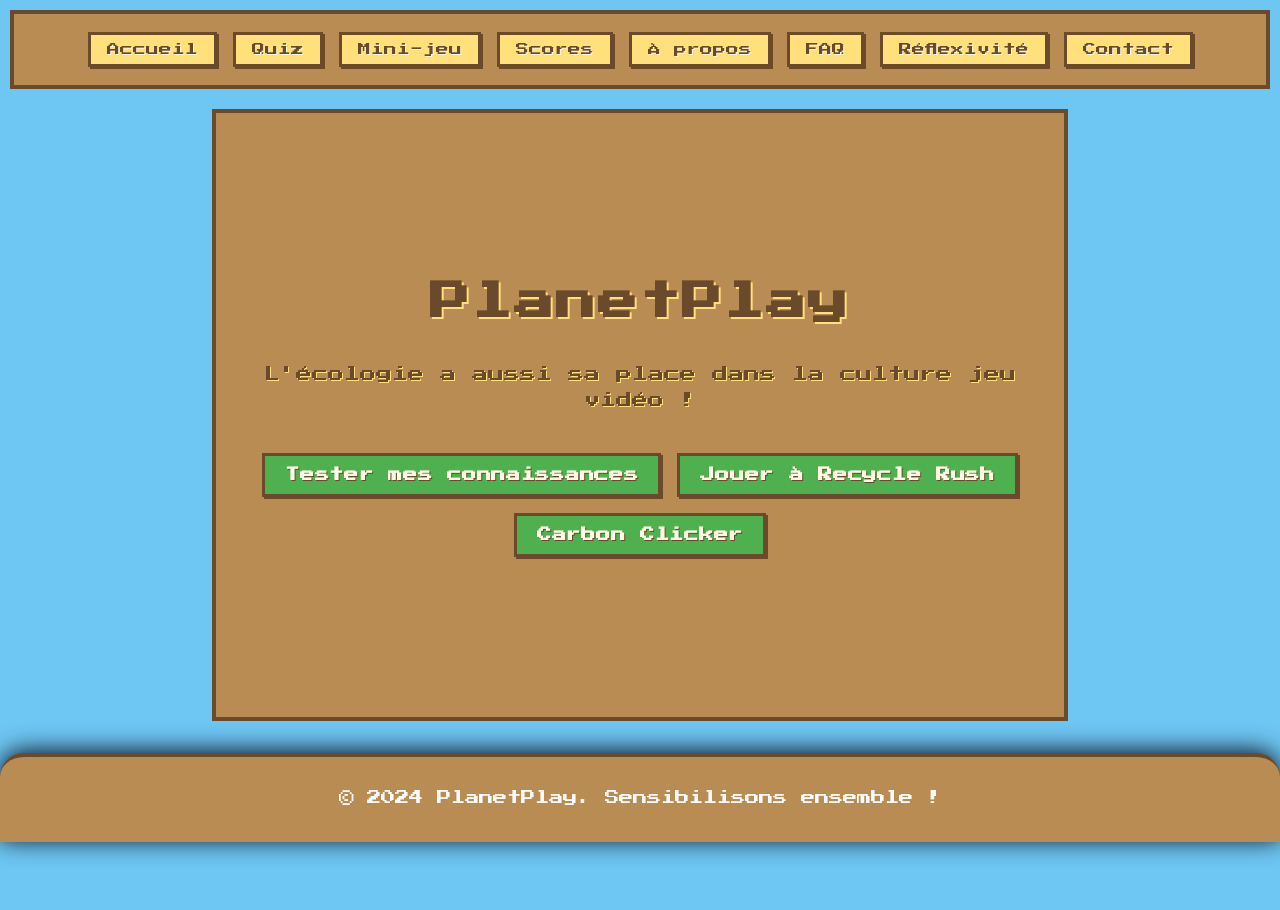
==== pages/index.html @ d5c91624 "after last change" ====
<!DOCTYPE html>
<html lang="fr">

<head>
  <meta charset="UTF-8">
  <meta name="viewport" content="width=device-width, initial-scale=1.0">
  <title>PlanetPlay - Accueil</title>
  <link rel="stylesheet" href="../assets/style.css">
</head>

<body>
  <header>
    <nav>
      <ul>
        <li><a href="index.html">Accueil</a></li>
        <li><a href="quiz.html">Quiz</a></li>
        <li><a href="game.html">Mini-jeu</a></li>
        <li><a href="scores.html">Scores</a></li>
        <li><a href="about.html">À propos</a></li>
        <li><a href="faq.html">FAQ</a></li>
        <li><a href="reflexivite.html">Réflexivité</a></li>
        <li><a href="contact.html">Contact</a></li>
      </ul>
    </nav>
  </header>
  <main>
    <section class="hero">
      <h1>PlanetPlay</h1>
      <p class="slogan">L'écologie a aussi sa place dans la culture jeu vidéo !</p>
      <div class="cta-buttons">
        <a href="quiz.html" class="btn">Tester mes connaissances</a>
        <a href="game.html" class="btn">Jouer à Recycle Rush</a>
        <a href="carbon_clicker.html" class="btn">Carbon Clicker</a>
      </div>
    </section>
  </main>
  <footer>
    <p>&copy; 2024 PlanetPlay. Sensibilisons ensemble !</p>
  </footer>
  <script src="../scripts/main.js"></script>
</body>

</html>
---- assets/style.css ----
@import url('https://fonts.googleapis.com/css2?family=Press+Start+2P&display=swap');

:root {
  --primary-color: #4eb04e; /* Grass Green */
  --secondary-color: #6ec6f3; /* Sky Blue */
  --dark-color: #6b4a2b; /* Dark Brown */
  --light-color: #ffe07a; /* Building Yellow */
  --danger-color: #a9a9a9; /* Pollution Gray */
  --warning-color: #ffe07a; /* Accent Yellow */
  --pollution-color: rgba(169, 169, 169, 0.7);
  --success-color: #1e6b2b; /* Deep Green */
  --panel-bg: #b98c53; /* Light Brown */
  --text-color: #3a2914; /* Dark text on light backgrounds */
  --light-text: #fffbe6; /* Light text on dark backgrounds */
}

body {
  margin: 0;
  font-family: 'Press Start 2P', monospace;
  background: var(--secondary-color);
  min-height: 100vh;
  color: var(--text-color);
  position: relative;
  overflow-x: hidden;
  image-rendering: pixelated;
}
header {
  position: sticky;
  top: 0;
  z-index: 100;
  background: var(--panel-bg);
  border: 4px solid var(--dark-color);
  box-shadow: none;
  padding: 10px 0;
  margin: 10px;
}
nav ul {
  display: flex;
  justify-content: center;
  align-items: center;
  flex-wrap: wrap;
  gap: 1rem;
  list-style: none;
  margin: 0;
  padding: 0.5rem;
}
nav a {
  color: var(--dark-color);
  text-decoration: none;
  font-size: 0.8rem;
  font-family: 'Press Start 2P', monospace;
  padding: 8px 16px;
  border: 3px solid var(--dark-color);
  background: var(--light-color);
  transition: transform 0.3s ease;
  display: inline-block;
  text-shadow: 1px 1px 0 var(--light-text);
  box-shadow: 2px 2px 0 var(--dark-color);
}
nav a:hover, nav a:focus {
  background: var(--primary-color);
  color: var(--light-text);
  transform: translateY(-2px) scale(1.05);
  outline: none;
  text-shadow: 1px 1px 0 var(--dark-color);
  box-shadow: 4px 4px 0 var(--dark-color);
}
.hero {
  display: flex;
  flex-direction: column;
  align-items: center;
  justify-content: center;
  min-height: 60vh;
  text-align: center;
  background: var(--panel-bg);
  border: 4px solid var(--dark-color);
  border-radius: 0;
  margin: 20px auto;
  max-width: 800px;
  box-shadow: none;
  padding: 2rem 1.5rem;
  position: relative;
}
.hero h1 {
  font-family: 'Press Start 2P', monospace;
  font-size: 2.5rem;
  color: var(--dark-color);
  margin-bottom: 1rem;
  text-shadow: 2px 2px 0 var(--light-color);
  letter-spacing: 0.05em;
}
.slogan {
  font-size: 1rem;
  margin: 1.5rem 0 2.5rem 0;
  color: var(--dark-color);
  font-family: 'Press Start 2P', monospace;
  line-height: 1.6;
  text-shadow: 1px 1px 0 var(--light-color);
}
.cta-buttons {
  display: flex;
  flex-wrap: wrap;
  gap: 1rem;
  justify-content: center;
  margin-bottom: 1.5rem;
}
.btn {
  background: var(--primary-color);
  color: var(--light-text);
  padding: 12px 20px;
  border: 3px solid var(--dark-color);
  border-radius: 0;
  font-size: 0.9rem;
  font-family: 'Press Start 2P', monospace;
  cursor: pointer;
  box-shadow: 2px 2px 0 var(--dark-color);
  transition: background 0.2s, color 0.2s, transform 0.1s;
  text-decoration: none;
  font-weight: bold;
  letter-spacing: 0.05em;
  outline: none;
  text-align: center;
  display: inline-block;
  text-shadow: 1px 1px 0 var(--dark-color);
}
.btn:hover, .btn:focus {
  background: var(--light-color);
  color: var(--dark-color);
  box-shadow: 4px 4px 0 var(--dark-color);
  transform: translateY(-2px) scale(1.05);
  text-shadow: none;
}
section, .faq-section, .reflex-section, .about-section, .contact-section, .scores-section, .quiz-section, .game-section {
  background: var(--panel-bg);
  border: 4px solid var(--dark-color);
  border-radius: 0;
  margin: 2rem auto;
  max-width: 800px;
  padding: 1.5rem;
  box-shadow: none;
}
.card {
  background: var(--panel-bg);
  border: 4px solid var(--dark-color);
  padding: 1rem;
  margin-bottom: 1rem;
}
input, textarea {
  border-radius: 0;
  border: 3px solid var(--dark-color);
  padding: 0.7rem 1rem;
  font-size: 0.8rem;
  font-family: 'Press Start 2P', monospace;
  margin-bottom: 1.2rem;
  width: 100%;
  background: var(--light-color);
  color: var(--dark-color);
  box-shadow: 2px 2px 0 var(--dark-color);
  transition: transform 0.2s, box-shadow 0.2s;
}
input:focus, textarea:focus {
  outline: 2px solid #1DB954;
  box-shadow: 0 0 8px #1DB954, 0 2px 8px #0A0F1C;
}
label {
  font-weight: 700;
  color: #1DB954;
  margin-bottom: 0.3rem;
  display: block;
}
table {
  width: 100%;
  border-collapse: collapse;
  margin: 1.5rem 0;
  background: rgba(255,255,255,0.07);
  border-radius: 12px;
  overflow: hidden;
}
th, td {
  padding: 0.9rem 0.5rem;
  text-align: center;
}
table {
  border-collapse: collapse;
  width: 100%;
  border: 3px solid var(--dark-color);
  margin: 1rem 0;
  background: var(--panel-bg);
}

th {
  background: var(--primary-color);
  color: var(--light-text);
  font-family: 'Press Start 2P', monospace;
  padding: 12px 8px;
  font-size: 0.8rem;
  text-shadow: 1px 1px 0 var(--dark-color);
  border: 2px solid var(--dark-color);
}

td {
  border: 2px solid var(--dark-color);
  padding: 10px 8px;
  font-size: 0.8rem;
  text-align: center;
  background: var(--light-color);
  color: var(--dark-color);
}
h1, h2, h3, h4, h5, h6 {
  font-family: 'Press Start 2P', monospace;
  color: var(--dark-color);
  text-shadow: 2px 2px 0 var(--light-color);
  margin-bottom: 1rem;
  letter-spacing: 0.05em;
}

h2 {
  font-size: 1.5rem;
  margin-bottom: 1.2rem;
  text-align: center;
}

h3 {
  font-size: 1.1rem;
  margin: 1rem 0;
  color: var(--success-color);
}

p {
  line-height: 1.6;
  margin-bottom: 1rem;
  font-size: 0.9rem;
}

footer {
  text-align: center;
  padding: 1rem;
  background: var(--panel-bg);
  border-top: 4px solid var(--dark-color);
  font-size: 0.8rem;
  margin-top: 2rem;
  font-family: 'Press Start 2P', monospace;
  color: var(--dark-color);
  border-radius: 24px 24px 0 0;
  color: #FAFAFA;
  box-shadow: 0 -2px 24px #0A0F1C;
}
.icon {
  width: 1.5em;
  height: 1.5em;
  vertical-align: middle;
  fill: var(--primary-color);
  margin-right: 0.5em;
}
.accordion {
  background: var(--light-color);
  border: 3px solid var(--dark-color);
  color: var(--dark-color);
  font-size: 0.9rem;
  font-family: 'Press Start 2P', monospace;
  cursor: pointer;
  padding: 0.8rem;
  width: 100%;
  text-align: left;
  outline: none;
  transition: background 0.2s;
  margin-bottom: 0.5rem;
  box-shadow: 2px 2px 0 var(--dark-color);
}
.accordion:hover, .accordion:focus {
  background: var(--primary-color);
  color: var(--light-text);
  box-shadow: 3px 3px 0 var(--dark-color);
}
.panel {
  padding: 1rem;
  display: none;
  color: var(--dark-color);
  font-size: 0.8rem;
  background: var(--panel-bg);
  border: 3px solid var(--dark-color);
  border-top: none;
  margin-top: -0.5rem;
  margin-bottom: 1rem;
  line-height: 1.5;
}
.panel.show {
  display: block;
  animation: fadeIn 0.3s;
}
@keyframes fadeIn {
  from { opacity: 0; }
  to { opacity: 1; }
}
@media (max-width: 900px) {
  .hero, section, .faq-section, .reflex-section, .about-section, .contact-section, .scores-section, .quiz-section, .game-section {
    max-width: 95vw;
    padding: 1rem;
  }
  nav ul { gap: 0.5rem; }
  .btn { font-size: 0.8rem; padding: 8px 12px; }
  .hero h1 { font-size: 1.8rem; }
}
@media (max-width: 600px) {
  nav ul { 
    flex-direction: column; 
    gap: 0.5rem;
    padding: 0.7rem; 
  }
  
  nav a {
    display: block;
    width: 100%;
    text-align: center;
  }
  
  .hero, section, .faq-section, .reflex-section, .about-section, .contact-section, .scores-section, .quiz-section, .game-section {
    max-width: 95vw;
    padding: 1rem 0.5rem;
    border-radius: 12px;
  }
  .btn { font-size: 0.95rem; padding: 0.6rem 1rem; }
  .hero h1 { font-size: 1.3rem; }
}
.quiz-q {
  font-size: 1.25rem;
  font-weight: bold;
  margin-bottom: 1.2rem;
  color: #fff;
  letter-spacing: 0.01em;
  display: flex;
  align-items: center;
  gap: 1.2rem;
}
.quiz-progress {
  font-family: 'Orbitron', 'Inter', Arial, sans-serif;
  font-size: 1.1rem;
  color: #1DB954;
  background: rgba(10,15,28,0.18);
  border-radius: 12px;
  padding: 0.3rem 1rem;
  margin-right: 0.7rem;
  font-weight: bold;
  box-shadow: 0 0 8px #1DB95444;
}
.quiz-a {
  display: block;
  width: 260px;
  margin: 1.1rem 0;
  font-size: 1.3rem;
  font-family: 'Orbitron', 'Inter', Arial, sans-serif;
  font-weight: bold;
  background: linear-gradient(90deg, #1DB954 60%, #0A0F1C 100%);
  color: #fff;
  border: none;
  border-radius: 50px;
  box-shadow: 0 2px 16px #1DB95433, 0 0 0 #fff0;
  cursor: pointer;
  transition: background 0.18s, color 0.18s, box-shadow 0.18s, transform 0.12s;
  outline: none;
  position: relative;
  text-align: left;
  padding: 0.9rem 2.2rem;
  letter-spacing: 0.04em;
  overflow: hidden;
}
.quiz-a:active {
  transform: scale(0.97);
  box-shadow: 0 0 24px #1DB95499, 0 2px 8px #0A0F1C;
}
.quiz-a[disabled] {
  opacity: 0.7;
  cursor: not-allowed;
}
.quiz-a.good {
  background: linear-gradient(90deg, #1DB954 80%, #0A0F1C 100%);
  color: #fff;
  box-shadow: 0 0 24px #1DB95499, 0 2px 8px #0A0F1C;
}
.quiz-a.bad {
  background: linear-gradient(90deg, #e74c3c 80%, #0A0F1C 100%);
  color: #fff;
  box-shadow: 0 0 24px #e74c3c99, 0 2px 8px #0A0F1C;
}
#feedback-area {
  margin-top: 1.5rem;
  font-size: 1.15rem;
  font-family: 'Inter', Arial, sans-serif;
  font-weight: 600;
  min-height: 2.2rem;
}
#feedback-area .good {
  color: #1DB954;
  font-weight: bold;
  font-size: 1.2rem;
  text-shadow: 0 0 8px #1DB95444;
}
#feedback-area .bad {
  color: #e74c3c;
  font-weight: bold;
  font-size: 1.2rem;
  text-shadow: 0 0 8px #e74c3c44;
}
.game-section p {
  font-size: 1.1rem;
  color: #b6f5c2;
  margin-bottom: 1.5rem;
}
#play-area {
  display: flex;
  flex-direction: column;
  align-items: center;
  margin-top: 1.5rem;
  min-height: 220px;
}
.bins {
  display: flex;
  gap: 1.2rem;
  margin-bottom: 2.2rem;
  justify-content: center;
}
.bin {
  background: linear-gradient(120deg, #0A0F1C 60%, #1DB954 100%);
  color: #fff;
  font-family: 'Orbitron', 'Inter', Arial, sans-serif;
  font-size: 1.1rem;
  font-weight: bold;
  border-radius: 18px;
  padding: 1.2rem 1.1rem;
  min-width: 90px;
  min-height: 60px;
  text-align: center;
  box-shadow: 0 2px 16px #1DB95433;
  border: 2px solid #1DB95444;
  transition: background 0.18s, box-shadow 0.18s, border 0.18s;
  cursor: pointer;
  user-select: none;
}
.bin.dragover {
  background: linear-gradient(120deg, #1DB954 80%, #0A0F1C 100%);
  border: 2px solid #1DB954;
  box-shadow: 0 0 16px #1DB95499;
}
.items {
  display: flex;
  gap: 1.2rem;
  flex-wrap: wrap;
  justify-content: center;
  margin-bottom: 1.5rem;
}
.item {
  background: linear-gradient(90deg, #1DB954 60%, #0A0F1C 100%);
  color: #fff;
  font-family: 'Orbitron', 'Inter', Arial, sans-serif;
  font-size: 1.1rem;
  font-weight: bold;
  border-radius: 50px;
  padding: 0.7rem 1.5rem;
  margin: 0.5rem 0;
  box-shadow: 0 2px 16px #1DB95433;
  border: 2px solid #1DB95444;
  cursor: grab;
  transition: background 0.18s, box-shadow 0.18s, border 0.18s, opacity 0.18s;
  user-select: none;
}
.item.dragging {
  opacity: 0.5;
  box-shadow: 0 0 24px #1DB95499;
}
.item.sorted {
  opacity: 0.4;
  text-decoration: line-through;
}
#timer {
  font-size: 1.3rem;
  color: #1DB954;
  font-family: 'Orbitron', 'Inter', Arial, sans-serif;
  font-weight: bold;
  margin-top: 1.2rem;
  margin-bottom: 0.7rem;
  letter-spacing: 0.04em;
}
#game-feedback {
  font-size: 1.15rem;
  font-family: 'Inter', Arial, sans-serif;
  font-weight: 600;
  min-height: 2.2rem;
  color: #1DB954;
  text-align: center;
}
#game-feedback.bad {
  color: #e74c3c;
  font-weight: bold;
  text-shadow: 0 0 8px #e74c3c44;
}
#game-score {
  font-size: 1.2rem;
  color: #1DB954;
  font-family: 'Orbitron', 'Inter', Arial, sans-serif;
  font-weight: bold;
  margin-top: 1.2rem;
  text-align: center;
}
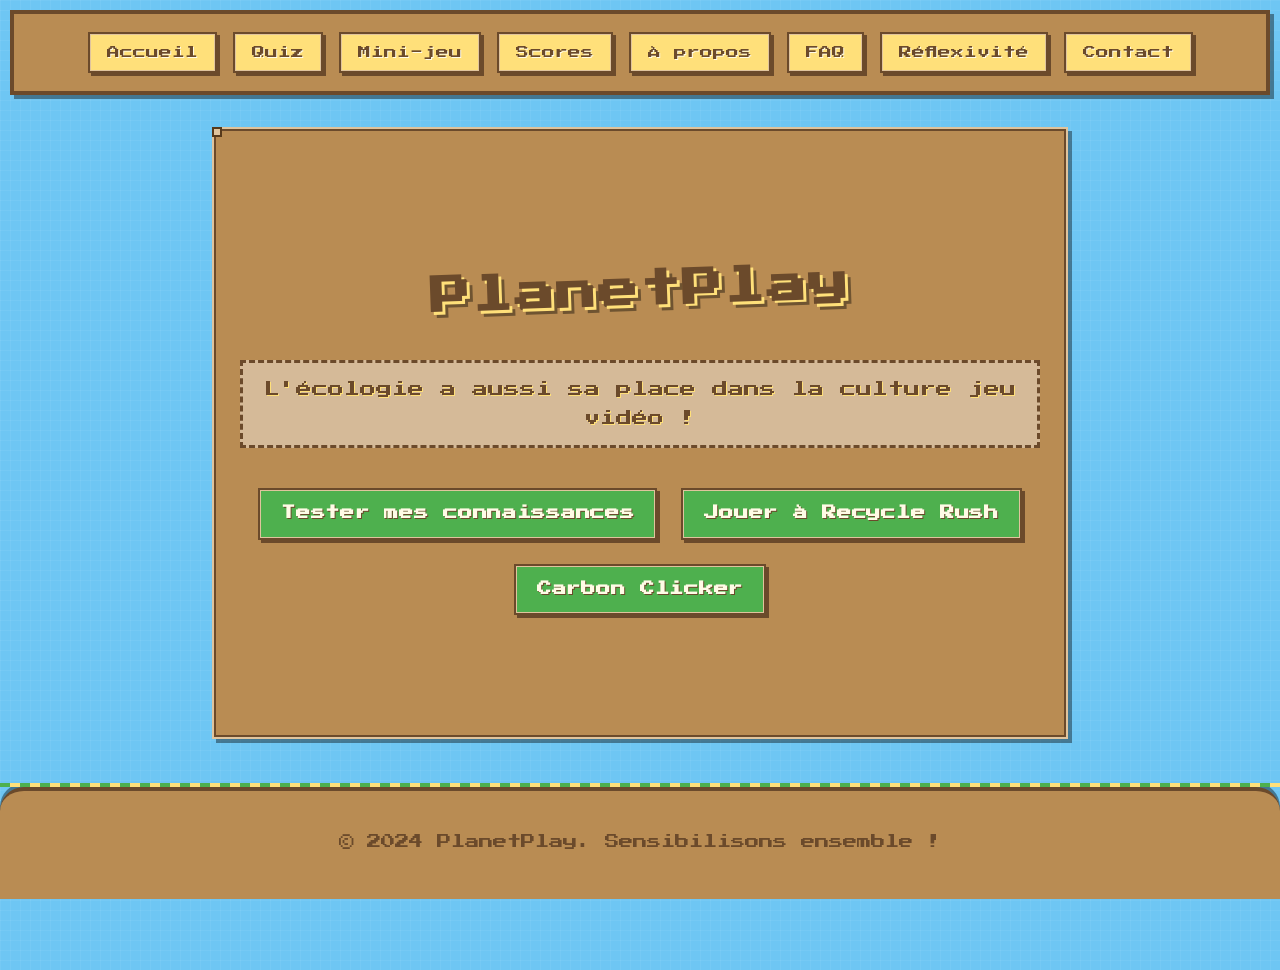
==== commit 2e0ee23c: "readme left" ====
--- a/pages/index.html
+++ b/pages/index.html
@@ -6,9 +6,10 @@
   <meta name="viewport" content="width=device-width, initial-scale=1.0">
   <title>PlanetPlay - Accueil</title>
   <link rel="stylesheet" href="../assets/style.css">
+  <link rel="stylesheet" href="../assets/pixel-ui.css">
 </head>
 
-<body>
+<body class="pixel-grid-bg">
   <header>
     <nav>
       <ul>
@@ -24,8 +25,8 @@
     </nav>
   </header>
   <main>
-    <section class="hero">
-      <h1>PlanetPlay</h1>
+    <section class="hero pixel-border">
+      <h1 class="pulse-effect">PlanetPlay</h1>
       <p class="slogan">L'écologie a aussi sa place dans la culture jeu vidéo !</p>
       <div class="cta-buttons">
         <a href="quiz.html" class="btn">Tester mes connaissances</a>
--- a/assets/pixel-ui.css
+++ b/assets/pixel-ui.css
@@ -0,0 +1,553 @@
+/* Enhanced Pixel Art Style for Website 
+   This adds improved pixel art aesthetics to the whole website */
+
+@import url('https://fonts.googleapis.com/css2?family=Press+Start+2P&display=swap');
+
+/* IMPROVED PIXEL ART VARIABLES */
+:root {
+  --primary-color: #4eb04e; /* Grass Green */
+  --secondary-color: #6ec6f3; /* Sky Blue */
+  --dark-color: #6b4a2b; /* Dark Brown */
+  --light-color: #ffe07a; /* Building Yellow */
+  --danger-color: #a9a9a9; /* Pollution Gray */
+  --warning-color: #ffe07a; /* Accent Yellow */
+  --pollution-color: rgba(169, 169, 169, 0.7);
+  --success-color: #1e6b2b; /* Deep Green */
+  --panel-bg: #b98c53; /* Light Brown */
+  --text-color: #3a2914; /* Dark text on light backgrounds */
+  --light-text: #fffbe6; /* Light text on dark backgrounds */
+  
+  /* New highlight colors */
+  --highlight-green: #90ee90; /* Light green highlight */
+  --shadow-color: rgba(0, 0, 0, 0.4);
+  --pixel-border-light: #e0c49d; /* Light border for pixel art elements */
+  --pixel-border-dark: #573a1b;  /* Dark border for pixel art elements */
+}
+
+/* === BASE STYLES === */
+body {
+  margin: 0;
+  font-family: 'Press Start 2P', monospace;
+  background: var(--secondary-color) url('../assets/images/pixel-bg.png');
+  background-size: 200px;
+  min-height: 100vh;
+  color: var(--text-color);
+  position: relative;
+  overflow-x: hidden;
+  image-rendering: pixelated;
+  line-height: 1.5;
+  padding-bottom: 60px;
+}
+
+/* === PIXELATED ELEMENTS === */
+.pixel-border {
+  position: relative;
+  border: 4px solid var(--dark-color);
+  box-shadow: 4px 4px 0 var(--shadow-color);
+  position: relative;
+}
+
+.pixel-border::before {
+  content: "";
+  position: absolute;
+  top: -4px;
+  left: -4px;
+  right: -4px;
+  bottom: -4px;
+  border: 2px solid var(--pixel-border-light);
+  z-index: 1;
+  pointer-events: none;
+}
+
+.pixel-border::after {
+  content: "";
+  position: absolute;
+  top: -2px;
+  left: -2px;
+  right: -2px;
+  bottom: -2px;
+  border: 2px solid var(--pixel-border-dark);
+  z-index: 1;
+  pointer-events: none;
+}
+
+/* === HEADER === */
+header {
+  position: sticky;
+  top: 0;
+  z-index: 100;
+  background: var(--panel-bg);
+  border: 4px solid var(--dark-color);
+  box-shadow: 4px 4px 0 var(--shadow-color);
+  padding: 10px 0;
+  margin: 10px;
+}
+
+/* === NAVIGATION === */
+nav ul {
+  display: flex;
+  justify-content: center;
+  align-items: center;
+  flex-wrap: wrap;
+  gap: 1rem;
+  list-style: none;
+  margin: 0;
+  padding: 0.5rem;
+}
+
+nav a {
+  color: var(--dark-color);
+  text-decoration: none;
+  font-size: 0.8rem;
+  font-family: 'Press Start 2P', monospace;
+  padding: 8px 16px;
+  border: 3px solid var(--dark-color);
+  background: var(--light-color);
+  transition: transform 0.3s ease, box-shadow 0.3s ease;
+  display: inline-block;
+  text-shadow: 1px 1px 0 var(--light-text);
+  box-shadow: 3px 3px 0 var(--dark-color);
+  position: relative;
+}
+
+nav a::after {
+  content: "";
+  position: absolute;
+  top: -1px;
+  left: -1px;
+  right: -1px;
+  bottom: -1px;
+  border: 1px solid var(--pixel-border-light);
+  z-index: 1;
+  pointer-events: none;
+}
+
+nav a:hover, nav a:focus {
+  background: var(--primary-color);
+  color: var(--light-text);
+  transform: translateY(-4px);
+  outline: none;
+  text-shadow: 1px 1px 0 var(--dark-color);
+  box-shadow: 5px 5px 0 var(--dark-color);
+}
+
+/* === SECTIONS & CONTAINERS === */
+section, 
+.hero, 
+.faq-section, 
+.reflex-section, 
+.about-section, 
+.contact-section, 
+.scores-section, 
+.quiz-section, 
+.game-section {
+  background: var(--panel-bg);
+  border: 4px solid var(--dark-color);
+  margin: 2rem auto;
+  max-width: 800px;
+  padding: 1.5rem;
+  box-shadow: 4px 4px 0 var(--shadow-color);
+  position: relative;
+}
+
+/* Add pixel corners to sections */
+section::after, 
+.hero::after,
+.faq-section::after, 
+.reflex-section::after, 
+.about-section::after, 
+.contact-section::after, 
+.scores-section::after, 
+.quiz-section::after, 
+.game-section::after {
+  content: "";
+  position: absolute;
+  width: 6px;
+  height: 6px;
+  background: var(--pixel-border-light);
+  top: -4px;
+  left: -4px;
+  box-shadow: 
+    calc(100% + 2px) 0 0 var(--pixel-border-light),
+    0 calc(100% + 2px) 0 var(--pixel-border-light),
+    calc(100% + 2px) calc(100% + 2px) 0 var(--pixel-border-light);
+  z-index: 2;
+  pointer-events: none;
+}
+
+/* === HERO SECTION === */
+.hero {
+  display: flex;
+  flex-direction: column;
+  align-items: center;
+  justify-content: center;
+  min-height: 60vh;
+  text-align: center;
+  background: url('../assets/images/pixel-hero-bg.png'), var(--panel-bg);
+  background-size: cover;
+  background-position: center;
+  padding: 2rem 1.5rem;
+}
+
+.hero h1 {
+  font-family: 'Press Start 2P', monospace;
+  font-size: 2.5rem;
+  color: var(--dark-color);
+  margin-bottom: 1rem;
+  text-shadow: 3px 3px 0 var(--light-color), 6px 6px 0 var(--shadow-color);
+  letter-spacing: 0.05em;
+  transform: rotate(-2deg);
+}
+
+.slogan {
+  font-size: 1rem;
+  margin: 1.5rem 0 2.5rem 0;
+  color: var(--dark-color);
+  font-family: 'Press Start 2P', monospace;
+  line-height: 1.8;
+  text-shadow: 1px 1px 0 var(--light-color);
+  background: rgba(255, 255, 255, 0.4);
+  padding: 12px;
+  border: 3px dashed var(--dark-color);
+}
+
+/* === BUTTONS === */
+.btn {
+  background: var(--primary-color);
+  color: var(--light-text);
+  padding: 12px 20px;
+  border: 3px solid var(--dark-color);
+  font-size: 0.9rem;
+  font-family: 'Press Start 2P', monospace;
+  cursor: pointer;
+  box-shadow: 3px 3px 0 var(--dark-color);
+  transition: transform 0.2s, box-shadow 0.2s;
+  text-decoration: none;
+  font-weight: bold;
+  letter-spacing: 0.05em;
+  outline: none;
+  text-align: center;
+  display: inline-block;
+  text-shadow: 1px 1px 0 var(--dark-color);
+  position: relative;
+}
+
+.btn::after {
+  content: "";
+  position: absolute;
+  top: -1px;
+  left: -1px;
+  right: -1px;
+  bottom: -1px;
+  border: 1px solid var(--pixel-border-light);
+  z-index: 1;
+  pointer-events: none;
+}
+
+.btn:hover, .btn:focus {
+  background: var(--light-color);
+  color: var(--dark-color);
+  box-shadow: 5px 5px 0 var(--dark-color);
+  transform: translateY(-4px);
+  text-shadow: none;
+}
+
+.cta-buttons {
+  display: flex;
+  flex-wrap: wrap;
+  gap: 1.5rem;
+  justify-content: center;
+  margin-bottom: 1.5rem;
+}
+
+/* === FORMS === */
+input, textarea, select {
+  border: 3px solid var(--dark-color);
+  padding: 0.8rem 1rem;
+  font-size: 0.8rem;
+  font-family: 'Press Start 2P', monospace;
+  margin-bottom: 1.2rem;
+  width: 100%;
+  background: var(--light-color);
+  color: var(--dark-color);
+  box-shadow: 3px 3px 0 var(--dark-color);
+  transition: transform 0.2s, box-shadow 0.2s;
+}
+
+input:focus, textarea:focus, select:focus {
+  outline: none;
+  box-shadow: 5px 5px 0 var(--dark-color);
+  transform: translateY(-2px);
+  background-color: var(--highlight-green);
+}
+
+label {
+  font-weight: 700;
+  color: var(--dark-color);
+  margin-bottom: 0.5rem;
+  display: block;
+  text-shadow: 1px 1px 0 var(--light-color);
+}
+
+/* === TABLES === */
+table {
+  border-collapse: collapse;
+  width: 100%;
+  border: 3px solid var(--dark-color);
+  margin: 1rem 0;
+  background: var(--panel-bg);
+  box-shadow: 4px 4px 0 var(--shadow-color);
+}
+
+th {
+  background: var(--primary-color);
+  color: var(--light-text);
+  font-family: 'Press Start 2P', monospace;
+  padding: 12px 8px;
+  font-size: 0.8rem;
+  text-shadow: 1px 1px 0 var(--dark-color);
+  border: 2px solid var(--dark-color);
+}
+
+td {
+  border: 2px solid var(--dark-color);
+  padding: 10px 8px;
+  font-size: 0.8rem;
+  text-align: center;
+  background: var(--light-color);
+  color: var(--dark-color);
+}
+
+/* === TYPOGRAPHY === */
+h1, h2, h3, h4, h5, h6 {
+  font-family: 'Press Start 2P', monospace;
+  color: var(--dark-color);
+  text-shadow: 2px 2px 0 var(--light-color);
+  margin-bottom: 1rem;
+  letter-spacing: 0.05em;
+}
+
+h2 {
+  font-size: 1.5rem;
+  margin-bottom: 1.5rem;
+  text-align: center;
+  position: relative;
+  padding-bottom: 0.8rem;
+}
+
+h2::after {
+  content: "";
+  position: absolute;
+  bottom: 0;
+  left: 25%;
+  right: 25%;
+  height: 3px;
+  background: repeating-linear-gradient(to right, var(--dark-color) 0, var(--dark-color) 6px, transparent 6px, transparent 12px);
+}
+
+h3 {
+  font-size: 1.1rem;
+  margin: 1.2rem 0;
+  color: var(--success-color);
+}
+
+p {
+  line-height: 1.8;
+  margin-bottom: 1.2rem;
+  font-size: 0.9rem;
+}
+
+/* === ACCORDION === */
+.accordion {
+  background: var(--light-color);
+  border: 3px solid var(--dark-color);
+  color: var(--dark-color);
+  font-size: 0.9rem;
+  font-family: 'Press Start 2P', monospace;
+  cursor: pointer;
+  padding: 1rem;
+  width: 100%;
+  text-align: left;
+  outline: none;
+  transition: background 0.2s;
+  margin-bottom: 0.5rem;
+  box-shadow: 3px 3px 0 var(--dark-color);
+  position: relative;
+}
+
+.accordion::after {
+  content: "+";
+  position: absolute;
+  right: 1rem;
+  color: var(--dark-color);
+}
+
+.accordion.active::after {
+  content: "-";
+}
+
+.accordion:hover, .accordion:focus {
+  background: var(--primary-color);
+  color: var(--light-text);
+  box-shadow: 4px 4px 0 var(--dark-color);
+}
+
+.panel {
+  padding: 1.2rem;
+  display: none;
+  color: var(--dark-color);
+  font-size: 0.8rem;
+  background: var(--panel-bg);
+  border: 3px solid var(--dark-color);
+  border-top: none;
+  margin-top: -0.5rem;
+  margin-bottom: 1rem;
+  line-height: 1.8;
+  box-shadow: 3px 3px 0 var(--shadow-color);
+}
+
+.panel.show {
+  display: block;
+  animation: fadeIn 0.3s;
+}
+
+@keyframes fadeIn {
+  from { opacity: 0; }
+  to { opacity: 1; }
+}
+
+/* === FOOTER === */
+footer {
+  text-align: center;
+  padding: 1.5rem;
+  background: var(--panel-bg);
+  border-top: 4px solid var(--dark-color);
+  font-size: 0.8rem;
+  margin-top: 3rem;
+  font-family: 'Press Start 2P', monospace;
+  color: var(--dark-color);
+  position: relative;
+  box-shadow: 0 -4px 0 var(--shadow-color);
+}
+
+footer::before {
+  content: "";
+  position: absolute;
+  top: -8px;
+  left: 0;
+  right: 0;
+  height: 4px;
+  background: repeating-linear-gradient(to right, var(--primary-color) 0, var(--primary-color) 10px, var(--light-color) 10px, var(--light-color) 20px);
+}
+
+/* === ICONS === */
+.icon {
+  width: 1.5em;
+  height: 1.5em;
+  vertical-align: middle;
+  fill: var(--primary-color);
+  margin-right: 0.5em;
+  filter: drop-shadow(2px 2px 0 var(--dark-color));
+}
+
+/* === CARDS === */
+.card {
+  background: var(--panel-bg);
+  border: 3px solid var(--dark-color);
+  padding: 1.2rem;
+  margin-bottom: 1.5rem;
+  box-shadow: 3px 3px 0 var(--shadow-color);
+  position: relative;
+  transition: transform 0.2s, box-shadow 0.2s;
+}
+
+.card::after {
+  content: "";
+  position: absolute;
+  width: 6px;
+  height: 6px;
+  background: var(--pixel-border-light);
+  top: -3px;
+  left: -3px;
+  box-shadow: 
+    calc(100% + 0px) 0 0 var(--pixel-border-light),
+    0 calc(100% + 0px) 0 var(--pixel-border-light),
+    calc(100% + 0px) calc(100% + 0px) 0 var(--pixel-border-light);
+  z-index: 2;
+}
+
+.card:hover {
+  transform: translateY(-4px);
+  box-shadow: 5px 5px 0 var(--shadow-color);
+}
+
+/* === RESPONSIVENESS === */
+@media (max-width: 900px) {
+  .hero, section, .faq-section, .reflex-section, .about-section, .contact-section, .scores-section, .quiz-section, .game-section {
+    max-width: 95vw;
+    padding: 1.2rem;
+  }
+  nav ul { gap: 0.8rem; }
+  .btn { font-size: 0.8rem; padding: 10px 14px; }
+  .hero h1 { font-size: 1.8rem; }
+}
+
+@media (max-width: 600px) {
+  nav ul { 
+    flex-direction: column; 
+    gap: 0.8rem;
+    padding: 1rem; 
+  }
+  
+  nav a {
+    display: block;
+    width: 100%;
+    text-align: center;
+  }
+  
+  .hero, section, .faq-section, .reflex-section, .about-section, .contact-section, .scores-section, .quiz-section, .game-section {
+    padding: 1rem 0.8rem;
+  }
+  
+  .btn { font-size: 0.9rem; padding: 0.8rem 1rem; }
+  .hero h1 { font-size: 1.4rem; }
+  
+  .cta-buttons {
+    flex-direction: column;
+    gap: 1rem;
+  }
+  
+  .btn {
+    width: 100%;
+  }
+}
+
+/* Animations and effects */
+@keyframes pixel-pulse {
+  0% { transform: scale(1); }
+  50% { transform: scale(1.05); }
+  100% { transform: scale(1); }
+}
+
+.pulse-effect {
+  animation: pixel-pulse 2s infinite;
+}
+
+/* Animation for link hovers */
+@keyframes pixel-bounce {
+  0% { transform: translateY(0); }
+  50% { transform: translateY(-4px); }
+  100% { transform: translateY(0); }
+}
+
+.pixel-bounce {
+  animation: pixel-bounce 1s infinite;
+}
+
+/* Create a pixelated grid background effect */
+.pixel-grid-bg {
+  background-image: 
+    linear-gradient(rgba(255, 255, 255, 0.05) 1px, transparent 1px),
+    linear-gradient(90deg, rgba(255, 255, 255, 0.05) 1px, transparent 1px);
+  background-size: 10px 10px;
+}
